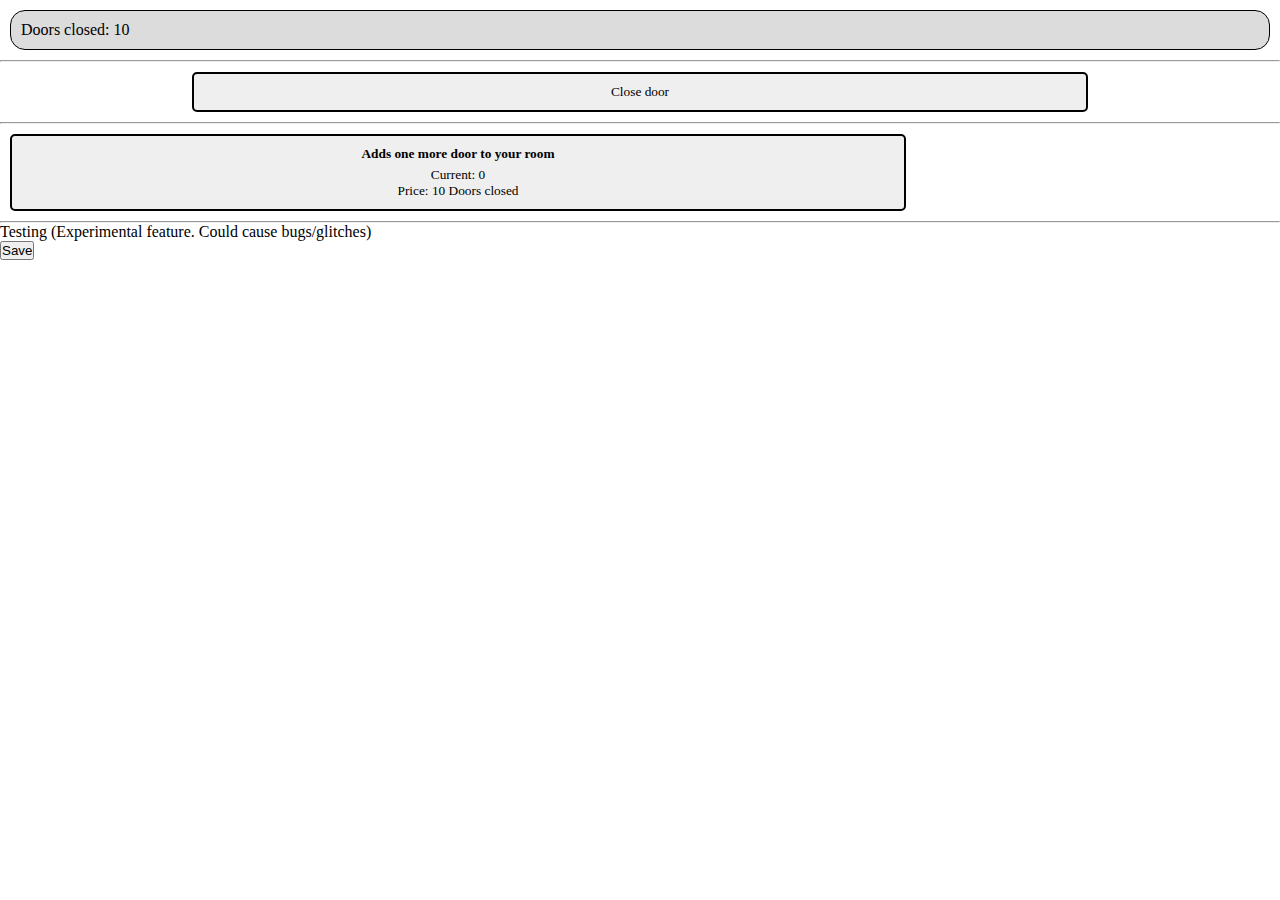
==== index.html @ 8458d426 "First upload for testing purposes" ====
<!DOCTYPE html><html lang="en">
<head>
				<meta charset="UTF-8">
				<meta name="viewport" content="width=device-width, initial-scale=1.0">
				<title>Door Clicker</title>
				<link rel="stylesheet" href="style.css">
</head>
<body>
				
				<div id="currency-display">
								<div class="currency doors-closed">
												Doors closed: 10
								</div>
				</div>
				
				<hr>
				
				<div id="actions">
								<button class="btn doorSwitch" onclick="switchDoorState()">
												Close door
								</button>
				</div>
				
				<hr>
				
				<div id="upgrades">
								<button class="btn upgrade buyNewDoor" onclick="buyNewDoor()">
												<p class="description">Adds one more door to your room</p>
												<p class="current">Current: 0</p>
												<p class="price">Price: 10 Doors closed</p>
								</button>
				</div>
				
				<hr>
				
				<p>Testing (Experimental feature. Could cause bugs/glitches)</p>
				<button id="save" onclick="saveDoorsClosed()">Save</button>
</body>
<script src="utils.js"></script>
<script src="main.js"></script>
</html>
---- style.css ----
:root {
  --currency-display-bg: rgb(220, 220, 220)
}

* {
  margin: 0px;
  padding: 0px;
  user-select: none;
}

#currency-display {
  margin: 10px;
  padding: 10px;
  background: var(--currency-display-bg);
  border-radius: 15px;
  font-family: "Times New Roman";
  border: 1px solid black;
}

#actions {
  display: flex;
  align-items: center;
  justify-content: center;
}

.btn {
  margin: 10px;
  padding: 10px;
  width: 70%;
  height: 10%;
  border: 2px solid black;
  background: rbg(240, 240, 240);
  border-radius: 5px;
  font-family: "Times New Roman";
}

.btn p.description {
  font-weight: bold;
  margin-bottom: 5px;
}
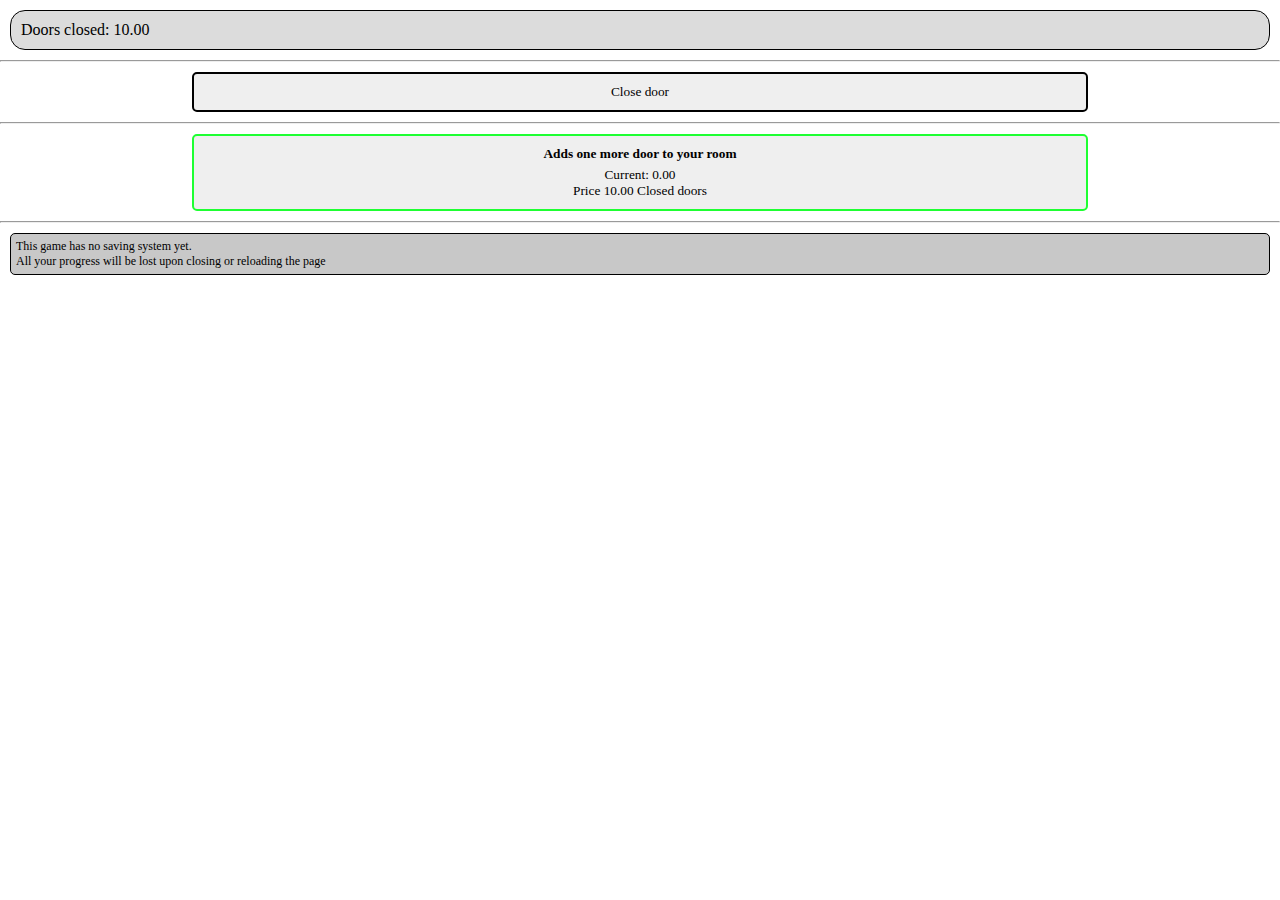
==== commit 405b7e29: "Removed saving" ====
--- a/index.html
+++ b/index.html
@@ -33,8 +33,10 @@
 				
 				<hr>
 				
-				<p>Testing (Experimental feature. Could cause bugs/glitches)</p>
-				<button id="save" onclick="saveDoorsClosed()">Save</button>
+				<footer>
+								<p>This game has no saving system yet.</p>
+								<p>All your progress will be lost upon closing or reloading the page</p>
+				</footer>
 </body>
 <script src="utils.js"></script>
 <script src="main.js"></script>
--- a/style.css
+++ b/style.css
@@ -23,6 +23,12 @@
   justify-content: center;
 }
 
+#upgrades {
+  display: flex;
+  align-items: center;
+  justify-content: center;
+}
+
 .btn {
   margin: 10px;
   padding: 10px;
@@ -38,3 +44,12 @@
   font-weight: bold;
   margin-bottom: 5px;
 }
+
+footer {
+  background: rgb(200, 200, 200);
+  margin: 10px;
+  padding: 5px;
+  font-size: 75%;
+  border: 1px solid black;
+  border-radius: 5px;
+}
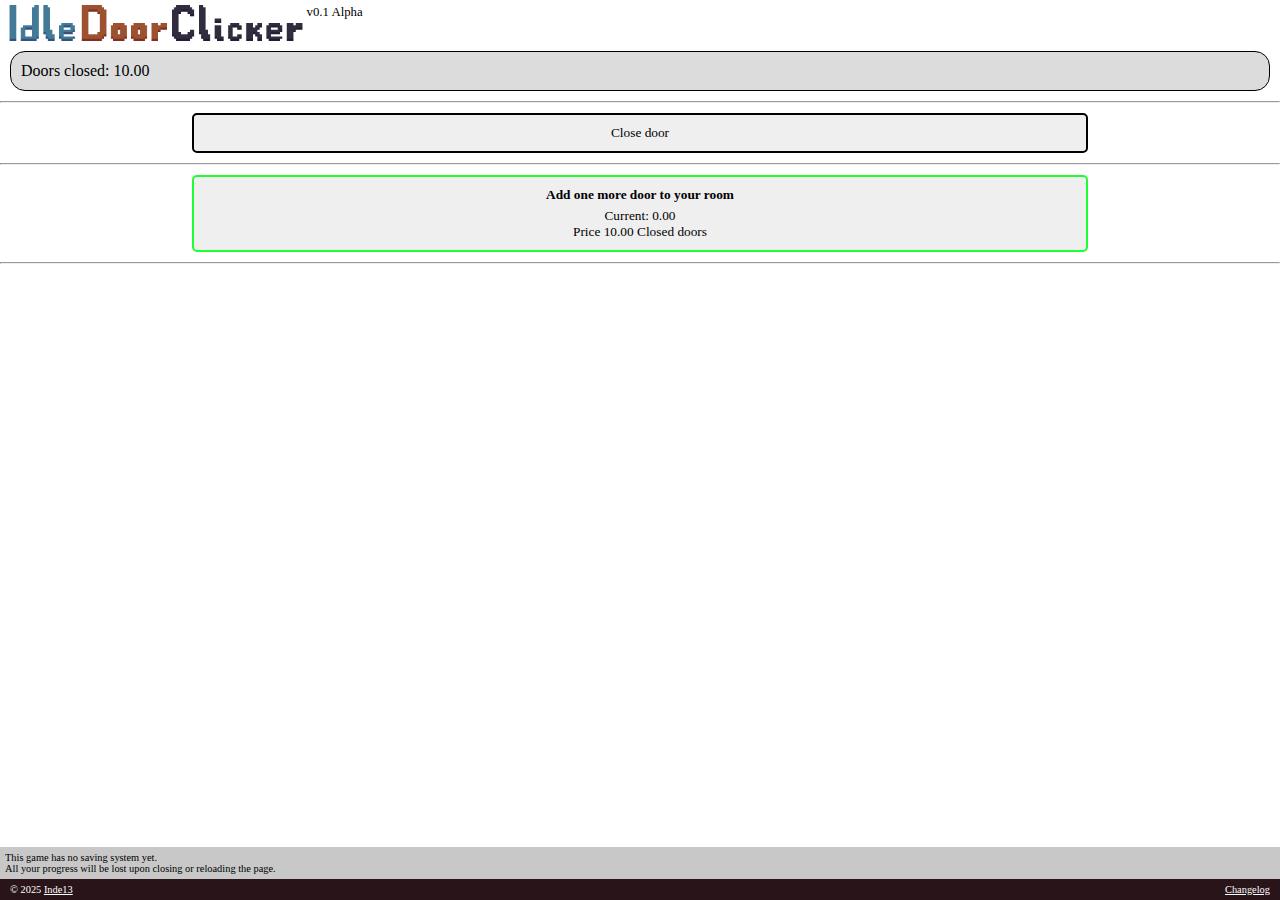
==== commit ef879513: "Version 0.1 Alpha" ====
--- a/index.html
+++ b/index.html
@@ -1,4 +1,5 @@
-<!DOCTYPE html><html lang="en">
+<!DOCTYPE html>
+<html lang="en">
 <head>
 				<meta charset="UTF-8">
 				<meta name="viewport" content="width=device-width, initial-scale=1.0">
@@ -6,6 +7,10 @@
 				<link rel="stylesheet" href="style.css">
 </head>
 <body>
+				<header>
+								<img src="Images/GameNameFull.png">
+								<div class="version">v0.1 Alpha</div>
+				</header>
 				
 				<div id="currency-display">
 								<div class="currency doors-closed">
@@ -25,7 +30,7 @@
 				
 				<div id="upgrades">
 								<button class="btn upgrade buyNewDoor" onclick="buyNewDoor()">
-												<p class="description">Adds one more door to your room</p>
+												<p class="description">Add one more door to your room</p>
 												<p class="current">Current: 0</p>
 												<p class="price">Price: 10 Doors closed</p>
 								</button>
@@ -34,8 +39,15 @@
 				<hr>
 				
 				<footer>
-								<p>This game has no saving system yet.</p>
-								<p>All your progress will be lost upon closing or reloading the page</p>
+								<div class="warning">
+												<p>This game has no saving system yet.</p>
+												<p>All your progress will be lost upon closing or reloading the page.</p>
+								</div>
+								
+								<div id="bottom">
+												<p id="github">&copy; 2025 <a href="https://github.com/Inde13">Inde13</a></p>
+												<a id="changelog" href="changelog.html">Changelog</a>
+								</div>
 				</footer>
 </body>
 <script src="utils.js"></script>
--- a/style.css
+++ b/style.css
@@ -6,6 +6,21 @@
   margin: 0px;
   padding: 0px;
   user-select: none;
+}
+
+header {
+  display: flex;
+  margin: 5px;
+  max-height: 4vh;
+}
+
+header img {
+  max-height: 4vh;
+}
+
+.version {
+  margin-bottom: auto;
+  font-size: 80%
 }
 
 #currency-display {
@@ -45,11 +60,71 @@
   margin-bottom: 5px;
 }
 
+.warning {
+  background: rgb(200, 200, 200);
+  padding: 5px;
+}
+
 footer {
-  background: rgb(200, 200, 200);
+  background: rgb(40, 20, 25);
+  width: 100%;
+  bottom: 0%;
+  font-size: 65%;
+  position: fixed;
+}
+
+#bottom {
+  padding: 5px 10px;
+  display: flex;
+}
+
+footer p#github {
+  color: white;
+}
+
+footer a#changelog {
+  margin-left: auto;
+}
+
+footer a {
+  text-decoration: under;
+  color: white;
+}
+
+/* Changelog page */
+
+#back {
   margin: 10px;
+  border: 1px solid black;
   padding: 5px;
-  font-size: 75%;
-  border: 1px solid black;
-  border-radius: 5px;
+  width: max-content;
+  display: flex;
+  align-items: center;
+  justify-content: center;
 }
+
+#back a {
+  text-decoration: none;
+  font-size: 90%;
+  color: black;
+}
+
+main h1 {
+  font-size: 120%;
+  font-family: Arial;
+  margin: 10px;
+  text-align: center;
+}
+
+.version-description {
+  margin: 20px;
+  font-size: 90%;
+}
+
+.version-description p {
+  margin: 10px;
+}
+
+.version-description ul {
+  margin: 20px;
+}